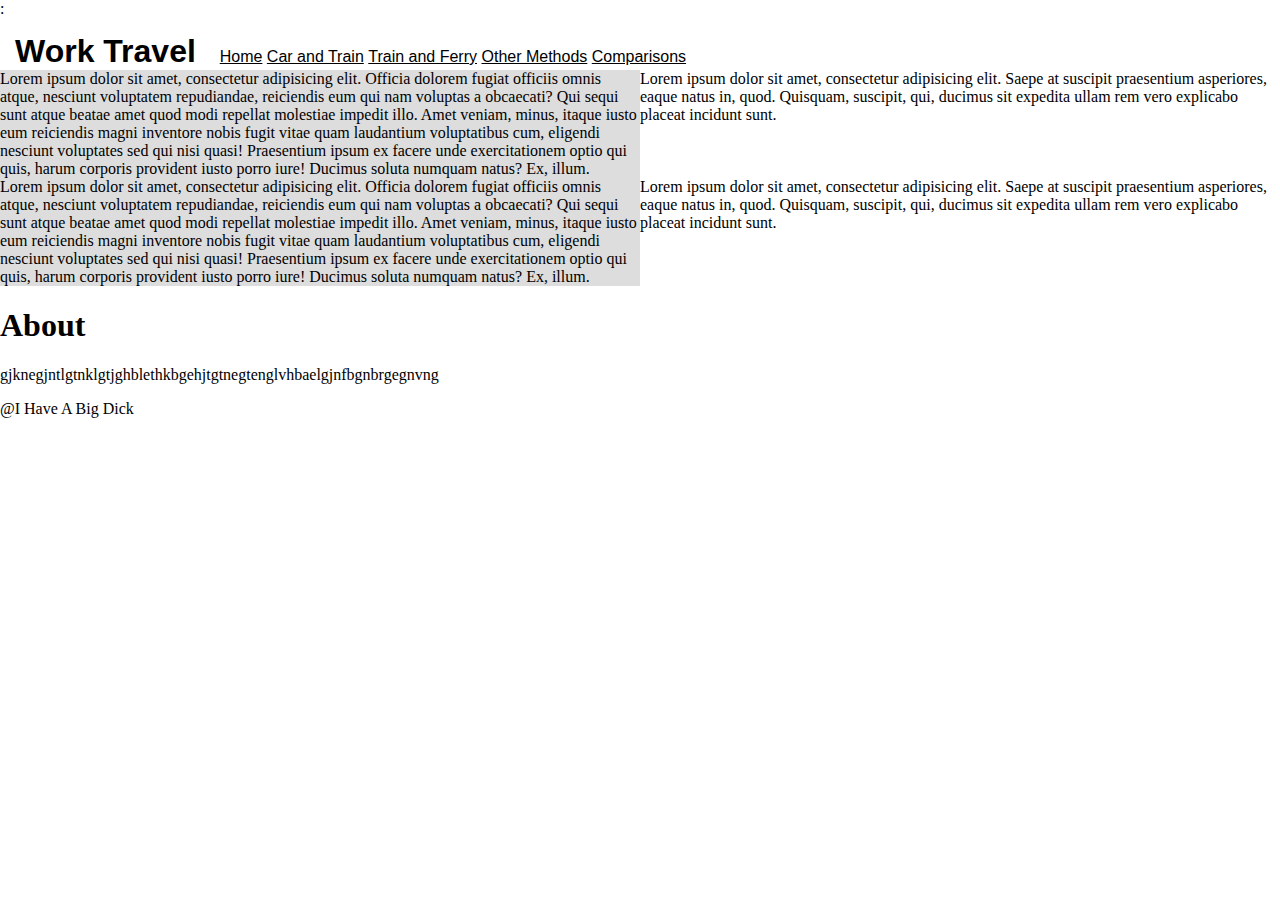
==== index.html @ a207ae3f "dd" ====
<!DOCTYPE html>
	<html>

		<head>
				<title>My Webpage</title>
				<link rel="stylesheet" type="text/css" href="style.css"/>:
				<style>

					.wrapper{
						display:grid;
						grid-template-columns: 1fr 1fr;
						
						/*
						grid-row-gap:1em;
						grid-column-gap:1em; 
						*/
						grid-gap: 1em
						/*grid-auto-row: 100px;*/
						grid-auto-row: minmax(100px, auto);

						

					}
					.wrapper > div{
						background: #eee, 
						padding:1em;

					}
					
					.wrapper > div:nth-child(odd){
						background:#ddd;
					}
				</style>
		</head>


		<body>
			
				<header> 
					<nav>
						<h1> Work Travel </h1>
						<ul>
							<li><a href="#">Home</a></li>
							<li><a href="#">Car and Train</a></li>
							<li><a href="#">Train and Ferry</a></li>
							<li><a href="#">Other Methods</a></li>
							<li><a href="#">Comparisons</a></li>
						</ul>
					</nav>
				</header>

				<div class="wrapper">
					<div>
						Lorem ipsum dolor sit amet, consectetur adipisicing elit. Officia dolorem fugiat officiis omnis atque, nesciunt voluptatem repudiandae, reiciendis eum qui nam voluptas a obcaecati? Qui sequi sunt atque beatae amet quod modi repellat molestiae impedit illo. Amet veniam, minus, itaque iusto eum reiciendis magni inventore nobis fugit vitae quam laudantium voluptatibus cum, eligendi nesciunt voluptates sed qui nisi quasi! Praesentium ipsum ex facere unde exercitationem optio qui quis, harum corporis provident iusto porro iure! Ducimus soluta numquam natus? Ex, illum.
					</div>
					<div>
						Lorem ipsum dolor sit amet, consectetur adipisicing elit. Saepe at suscipit praesentium asperiores, eaque natus in, quod. Quisquam, suscipit, qui, ducimus sit expedita ullam rem vero explicabo placeat incidunt sunt.
					</div>

					<div>
						Lorem ipsum dolor sit amet, consectetur adipisicing elit. Officia dolorem fugiat officiis omnis atque, nesciunt voluptatem repudiandae, reiciendis eum qui nam voluptas a obcaecati? Qui sequi sunt atque beatae amet quod modi repellat molestiae impedit illo. Amet veniam, minus, itaque iusto eum reiciendis magni inventore nobis fugit vitae quam laudantium voluptatibus cum, eligendi nesciunt voluptates sed qui nisi quasi! Praesentium ipsum ex facere unde exercitationem optio qui quis, harum corporis provident iusto porro iure! Ducimus soluta numquam natus? Ex, illum.
					</div>
					<div>
						Lorem ipsum dolor sit amet, consectetur adipisicing elit. Saepe at suscipit praesentium asperiores, eaque natus in, quod. Quisquam, suscipit, qui, ducimus sit expedita ullam rem vero explicabo placeat incidunt sunt.
					</div>
					
				</div>






				<h1> About </h1>
					<p>gjknegjntlgtnklgtjghblethkbgehjtgtnegtenglvhbaelgjnfbgnbrgegnvng</p>

				

		</body>

	<footer>@I Have A Big Dick</footer>
 
	</html>
---- style.css ----
body {
	margin: 0;
}

header {
	color: black;
	margin: 0;
	padding: 15px 15px 0 15px;
	font-family: "Helvetica",sans-serif;
	font size: 60px
}

h1 {
	font-style: Helvetica;
	font size: 40px

}


header h1 {
	margin: 0;
	display: inline;
}

nav ul {
	margin: 0;
	padding: 0 0 0 15px;
	display: inline;
}

nav ul li { 
	color: black;
	display: inline-block;
	list-style-type: none: 
	padding: 5px 15px;
	margin: 0;
	font-style: Helvetica; 
 }

 nav ul li a { 
 	color: black;
  }

  .row {

  }

  .col {

  }

  footer {
  	clear: both;
  }
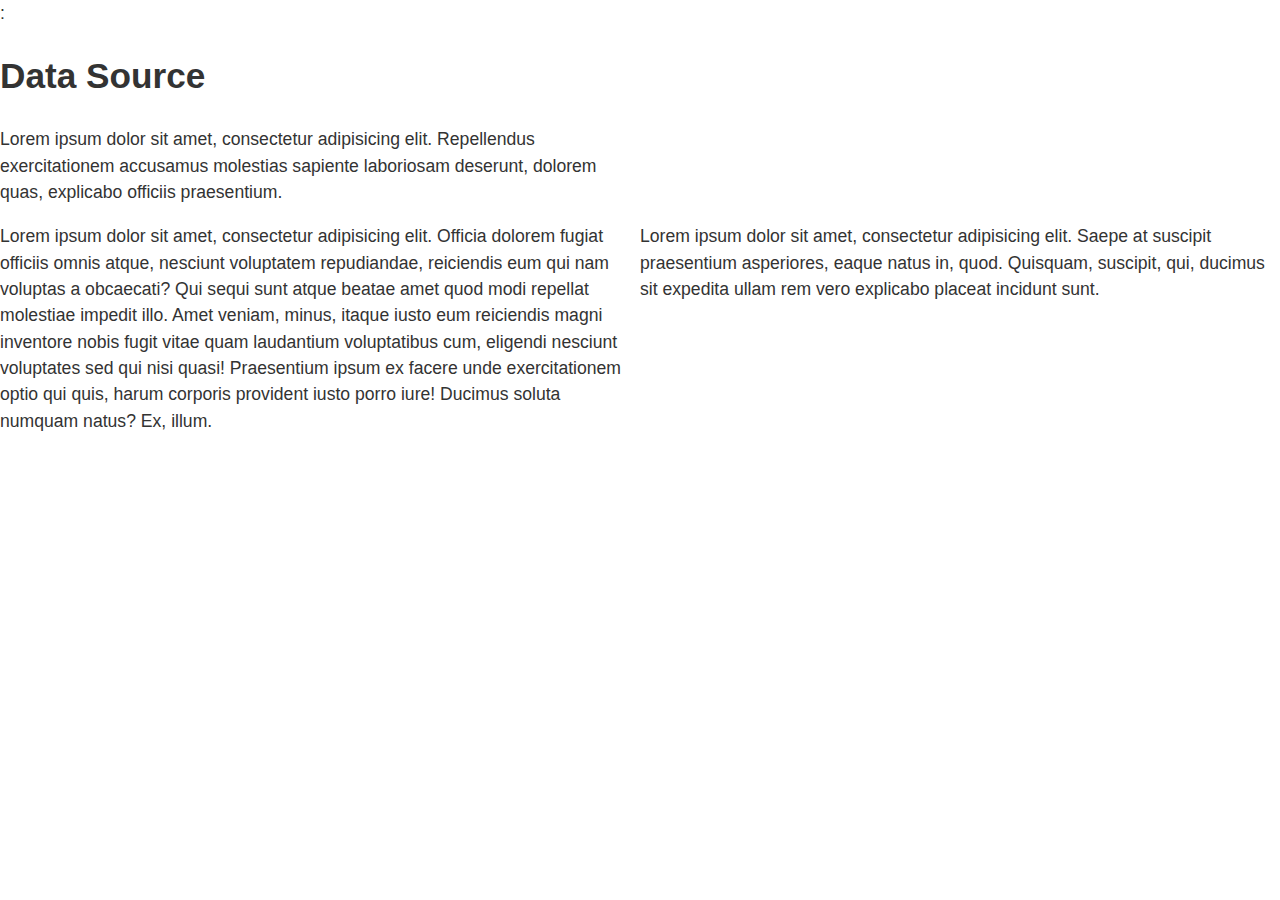
==== commit 2d6690db: "j" ====
--- a/index.html
+++ b/index.html
@@ -1,61 +1,20 @@
-
-	<!DOCTYPE html>
+	 <!DOCTYPE html>
 	<html>
 
 		<head>
 				<title>My Webpage</title>
 				<link rel="stylesheet" type="text/css" href="style.css"/>:
-				<style>
-
-					.wrapper{
-						display:grid;
-						grid-template-columns: 1fr 1fr;
-						
-						/*
-						grid-row-gap:1em;
-						grid-column-gap:1em; 
-						*/
-						grid-gap: 1em
-						/*grid-auto-row: 100px;*/
-						grid-auto-row: minmax(100px, auto);
-
-						
-
-					}
-					.wrapper > div{
-						background: #eee, 
-						padding:1em;
-
-					}
-					
-					.wrapper > div:nth-child(odd){
-						background:#ddd;
-					}
-				</style>
-		</head>
-
-
 		<body>
 			
-				<header> 
-					<nav>
-						<h1> Work Travel </h1>
-						<ul>
-							<li><a href="#">Home</a></li>
-							<li><a href="#">Car and Train</a></li>
-							<li><a href="#">Train and Ferry</a></li>
-							<li><a href="#">Other Methods</a></li>
-							<li><a href="#">Comparisons</a></li>
-						</ul>
-					</nav>
-				</header>
 
 				<div class="wrapper">
 					<div>
-						Lorem ipsum dolor sit amet, consectetur adipisicing elit. Officia dolorem fugiat officiis omnis atque, nesciunt voluptatem repudiandae, reiciendis eum qui nam voluptas a obcaecati? Qui sequi sunt atque beatae amet quod modi repellat molestiae impedit illo. Amet veniam, minus, itaque iusto eum reiciendis magni inventore nobis fugit vitae quam laudantium voluptatibus cum, eligendi nesciunt voluptates sed qui nisi quasi! Praesentium ipsum ex facere unde exercitationem optio qui quis, harum corporis provident iusto porro iure! Ducimus soluta numquam natus? Ex, illum.
+						<h1>Data Source</h1>
+						<p>Lorem ipsum dolor sit amet, consectetur adipisicing elit. Repellendus exercitationem accusamus molestias sapiente laboriosam deserunt, dolorem quas, explicabo officiis praesentium.</p>
 					</div>
+
 					<div>
-						Lorem ipsum dolor sit amet, consectetur adipisicing elit. Saepe at suscipit praesentium asperiores, eaque natus in, quod. Quisquam, suscipit, qui, ducimus sit expedita ullam rem vero explicabo placeat incidunt sunt.
+						<img src=":\Users\Kurtis\Documents\GitHub\CODE-_1230_QGIS_KURTIS_WATTS\Photo\clouds-fog-forest-9754.jpg" alt="">
 					</div>
 
 					<div>
@@ -66,19 +25,10 @@
 					</div>
 					
 				</div>
-
-
-
-
-
-
-				<h1> About </h1>
-					<p>gjknegjntlgtnklgtjghblethkbgehjtgtnegtenglvhbaelgjnfbgnbrgegnvng</p>
-
-				
+	
 
 		</body>
 
-	<footer>@I Have A Big Dick</footer>
+	
  
-	</html>+	</html> --- a/style.css
+++ b/style.css
@@ -1,54 +1,21 @@
 body {
 	margin: 0;
-}
-
-header {
-	color: black;
-	margin: 0;
-	padding: 15px 15px 0 15px;
-	font-family: "Helvetica",sans-serif;
-	font size: 60px
-}
-
-h1 {
-	font-style: Helvetica;
-	font size: 40px
-
+	font-family: Ariel, Helvetica, sans-serif;
+	background: #fff;
+	color: #333;
+	font-size: 1.1em;
+	line-height: 1.5;
 }
 
 
-header h1 {
-	margin: 0;
-	display: inline;
-}
 
-nav ul {
-	margin: 0;
-	padding: 0 0 0 15px;
-	display: inline;
-}
 
-nav ul li { 
-	color: black;
-	display: inline-block;
-	list-style-type: none: 
-	padding: 5px 15px;
-	margin: 0;
-	font-style: Helvetica; 
- }
 
- nav ul li a { 
- 	color: black;
-  }
 
-  .row {
+.wrapper{
+	display:grid;
+	grid-template-columns: 1fr 1fr;
+	grid-gap: 1em
+	grid-auto-row: minmax(100px, auto);
 
-  }
 
-  .col {
-
-  }
-
-  footer {
-  	clear: both;
-  }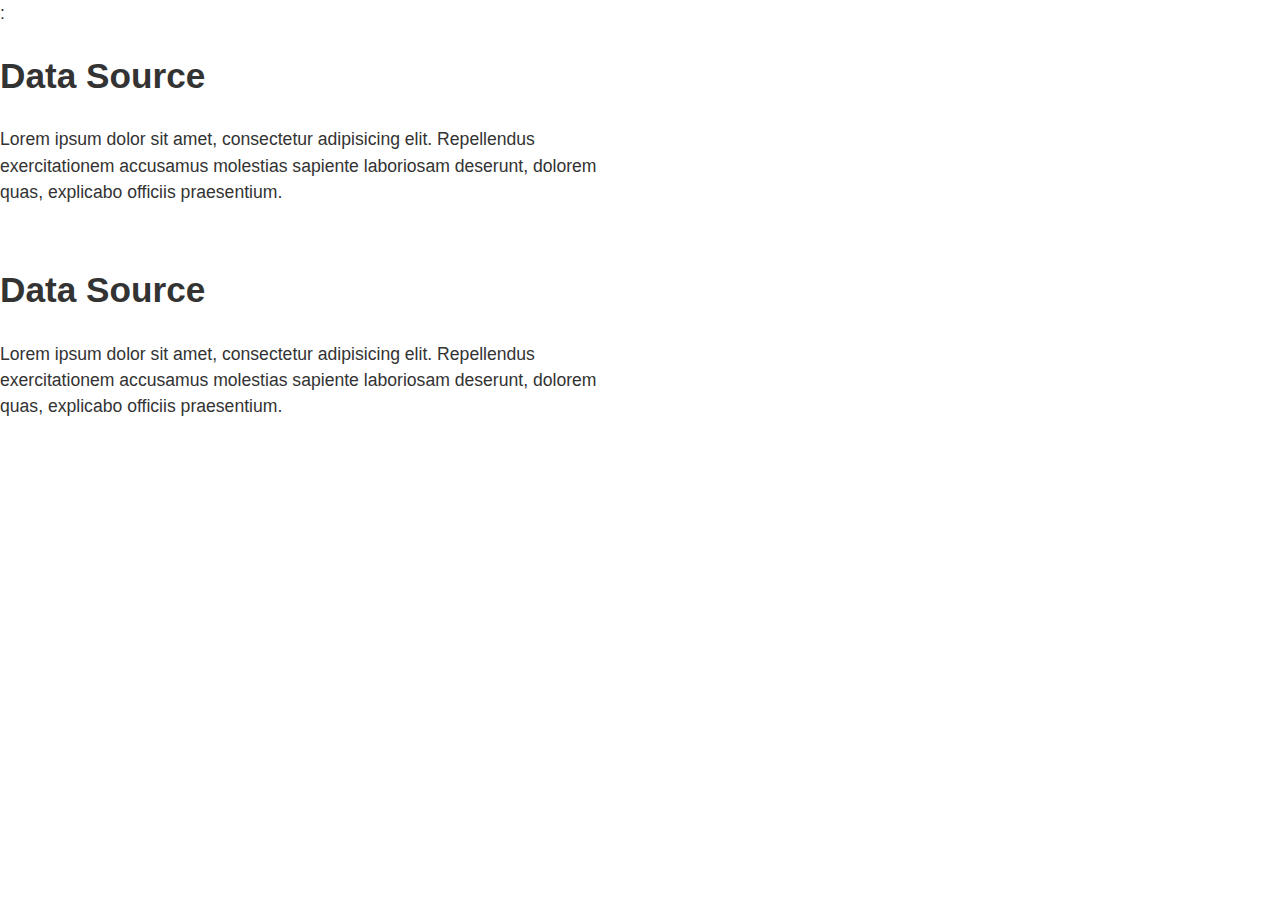
==== commit 37fec9a6: "gg" ====
--- a/index.html
+++ b/index.html
@@ -14,16 +14,19 @@
 					</div>
 
 					<div>
-						<img src=":\Users\Kurtis\Documents\GitHub\CODE-_1230_QGIS_KURTIS_WATTS\Photo\clouds-fog-forest-9754.jpg" alt="">
+						<img src="https://images.pexels.com/photos/9754/mountains-clouds-forest-fog.jpg?auto=compress&cs=tinysrgb&dpr=2&h=750&w=1260" alt="">
+					</div>
+
+
+					<div>
+						<h1>Data Source</h1>
+						<p>Lorem ipsum dolor sit amet, consectetur adipisicing elit. Repellendus exercitationem accusamus molestias sapiente laboriosam deserunt, dolorem quas, explicabo officiis praesentium.</p>
 					</div>
 
 					<div>
-						Lorem ipsum dolor sit amet, consectetur adipisicing elit. Officia dolorem fugiat officiis omnis atque, nesciunt voluptatem repudiandae, reiciendis eum qui nam voluptas a obcaecati? Qui sequi sunt atque beatae amet quod modi repellat molestiae impedit illo. Amet veniam, minus, itaque iusto eum reiciendis magni inventore nobis fugit vitae quam laudantium voluptatibus cum, eligendi nesciunt voluptates sed qui nisi quasi! Praesentium ipsum ex facere unde exercitationem optio qui quis, harum corporis provident iusto porro iure! Ducimus soluta numquam natus? Ex, illum.
+						<img src="https://images.pexels.com/photos/9754/mountains-clouds-forest-fog.jpg?auto=compress&cs=tinysrgb&dpr=2&h=750&w=1260" alt="">
 					</div>
-					<div>
-						Lorem ipsum dolor sit amet, consectetur adipisicing elit. Saepe at suscipit praesentium asperiores, eaque natus in, quod. Quisquam, suscipit, qui, ducimus sit expedita ullam rem vero explicabo placeat incidunt sunt.
-					</div>
-					
+
 				</div>
 	
 
--- a/style.css
+++ b/style.css
@@ -15,7 +15,7 @@
 .wrapper{
 	display:grid;
 	grid-template-columns: 1fr 1fr;
-	grid-gap: 1em
-	grid-auto-row: minmax(100px, auto);
+	grid-gap: 1em;
+	grid-auto-rows: minmax(100px, auto);
 
 
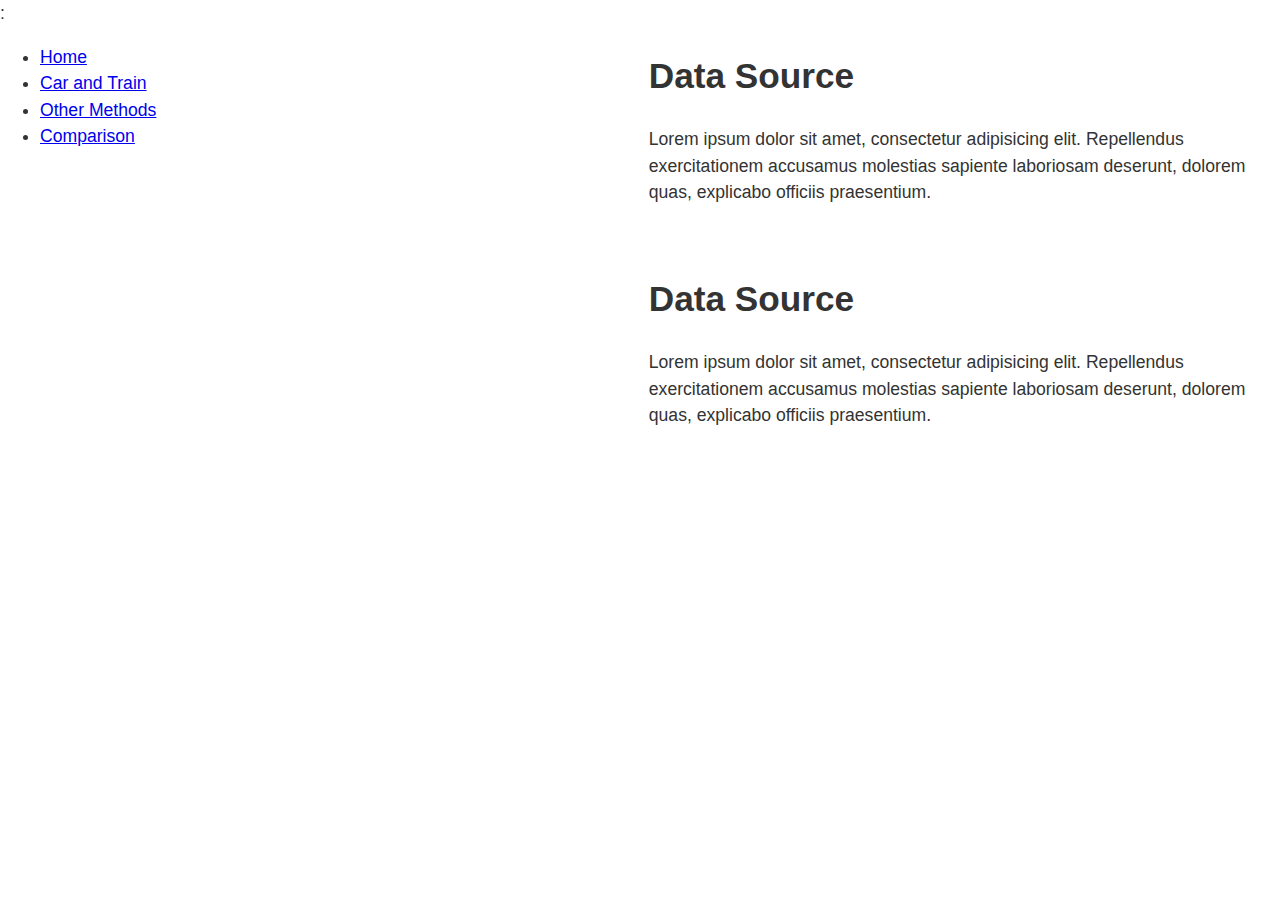
==== commit 9311e382: "g" ====
--- a/index.html
+++ b/index.html
@@ -8,23 +8,42 @@
 			
 
 				<div class="wrapper">
+
 					<div>
-						<h1>Data Source</h1>
-						<p>Lorem ipsum dolor sit amet, consectetur adipisicing elit. Repellendus exercitationem accusamus molestias sapiente laboriosam deserunt, dolorem quas, explicabo officiis praesentium.</p>
+						<nav class ="main-nav">
+							<ul>
+								<li><a href="#">Home</a></li>
+								<li><a href="#">Car and Train</a></li>
+								<li><a href="#">Other Methods</a></li>
+								<li><a href="#">Comparison</a></li>
+							</ul>
+						</nav>
 					</div>
 
 					<div>
-						<img src="https://images.pexels.com/photos/9754/mountains-clouds-forest-fog.jpg?auto=compress&cs=tinysrgb&dpr=2&h=750&w=1260" alt="">
-					</div>
+						
+						<div>
+							<h1>Data Source</h1>
+							<p>Lorem ipsum dolor sit amet, consectetur adipisicing elit. Repellendus exercitationem accusamus molestias sapiente laboriosam deserunt, dolorem quas, explicabo officiis praesentium.</p>
+						</div>
 
 
-					<div>
-						<h1>Data Source</h1>
-						<p>Lorem ipsum dolor sit amet, consectetur adipisicing elit. Repellendus exercitationem accusamus molestias sapiente laboriosam deserunt, dolorem quas, explicabo officiis praesentium.</p>
-					</div>
+					
+						<div class="photo">
+							<img src="https://images.pexels.com/photos/9754/mountains-clouds-forest-fog.jpg?auto=compress&cs=tinysrgb&dpr=2&h=750&w=1260" alt="">
+						</div>
 
-					<div>
-						<img src="https://images.pexels.com/photos/9754/mountains-clouds-forest-fog.jpg?auto=compress&cs=tinysrgb&dpr=2&h=750&w=1260" alt="">
+						
+
+						<div>
+							<h1>Data Source</h1>
+							<p>Lorem ipsum dolor sit amet, consectetur adipisicing elit. Repellendus exercitationem accusamus molestias sapiente laboriosam deserunt, dolorem quas, explicabo officiis praesentium.</p>
+						</div>
+
+						<div class="photo">
+							<img src="https://images.pexels.com/photos/9754/mountains-clouds-forest-fog.jpg?auto=compress&cs=tinysrgb&dpr=2&h=750&w=1260" alt="">
+						</div>
+
 					</div>
 
 				</div>
--- a/style.css
+++ b/style.css
@@ -9,7 +9,11 @@
 
 
 
+.main-nav {
+	display: grid;
+	grid-template-columns: repeat 4, 1fr 
 
+}
 
 
 .wrapper{
@@ -19,3 +23,5 @@
 	grid-auto-rows: minmax(100px, auto);
 
 
+
+ ] 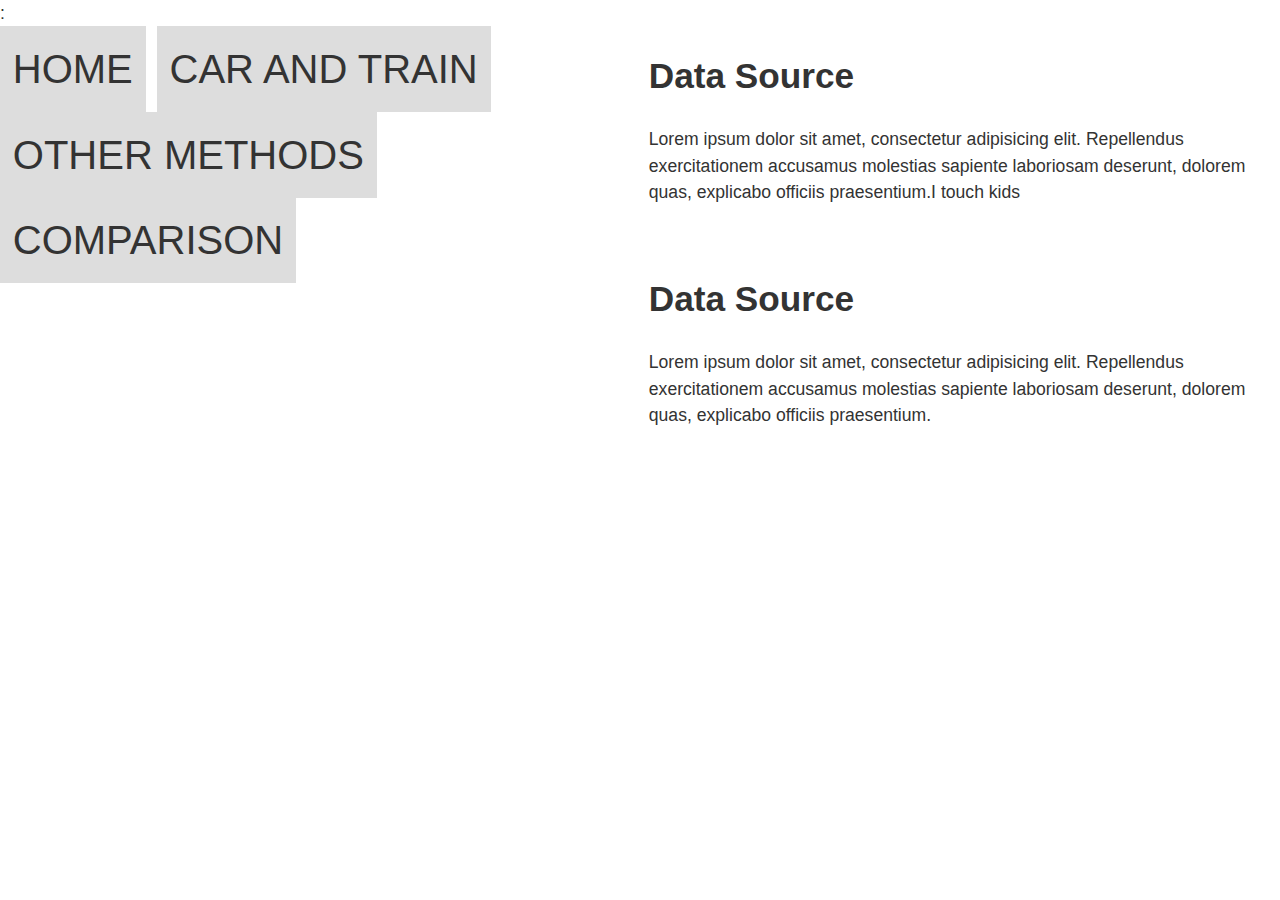
==== commit 524ff066: "vgrg" ====
--- a/index.html
+++ b/index.html
@@ -9,8 +9,7 @@
 
 				<div class="wrapper">
 
-					<div>
-						<nav class ="main-nav">
+						<div class ="main-nav">
 							<ul>
 								<li><a href="#">Home</a></li>
 								<li><a href="#">Car and Train</a></li>
@@ -21,10 +20,10 @@
 					</div>
 
 					<div>
-						
+
 						<div>
 							<h1>Data Source</h1>
-							<p>Lorem ipsum dolor sit amet, consectetur adipisicing elit. Repellendus exercitationem accusamus molestias sapiente laboriosam deserunt, dolorem quas, explicabo officiis praesentium.</p>
+							<p>Lorem ipsum dolor sit amet, consectetur adipisicing elit. Repellendus exercitationem accusamus molestias sapiente laboriosam deserunt, dolorem quas, explicabo officiis praesentium.I touch kids</p>
 						</div>
 
 
--- a/style.css
+++ b/style.css
@@ -1,3 +1,11 @@
+:root {
+	--primary: #ddd;
+	--dark: #333;
+	--light: #fff;
+	--shadow: 0 1px 5px rgba(104, 104, 104, 0.8);
+}
+
+
 body {
 	margin: 0;
 	font-family: Ariel, Helvetica, sans-serif;
@@ -7,21 +15,44 @@
 	line-height: 1.5;
 }
 
-
-
-.main-nav {
-	display: grid;
-	grid-template-columns: repeat 4, 1fr 
+.wrapper .main-nav ul {
+	text-align: center;
+	font-size: 40px;
 
 }
 
+.main-nav a {
+	background: var(--primary);
+	display: block;
+	text-decoration: none; 
+	padding: 0.8rem;
+	text-align: center; 
+	color: var(--dark);
+	text-transform: uppercase;	
+
+}
+
+.main-nav ul{
+	display: grid;
+	grid-gap:20px;
+	list-style: none;
+	display: inline;
+	padding: 0;
+	grid-template-columns: 1fr 1fr 1fr 1fr;  
+}
+
+.main-nav ul li { 
+	color: black;
+	display: inline-block;
+	list-style-type: none:  
+ }
 
 .wrapper{
 	display:grid;
 	grid-template-columns: 1fr 1fr;
 	grid-gap: 1em;
-	grid-auto-rows: minmax(100px, auto);
+	grid-auto-rows: minmax(100px, auto; 
 
+{
 
-
- ] +}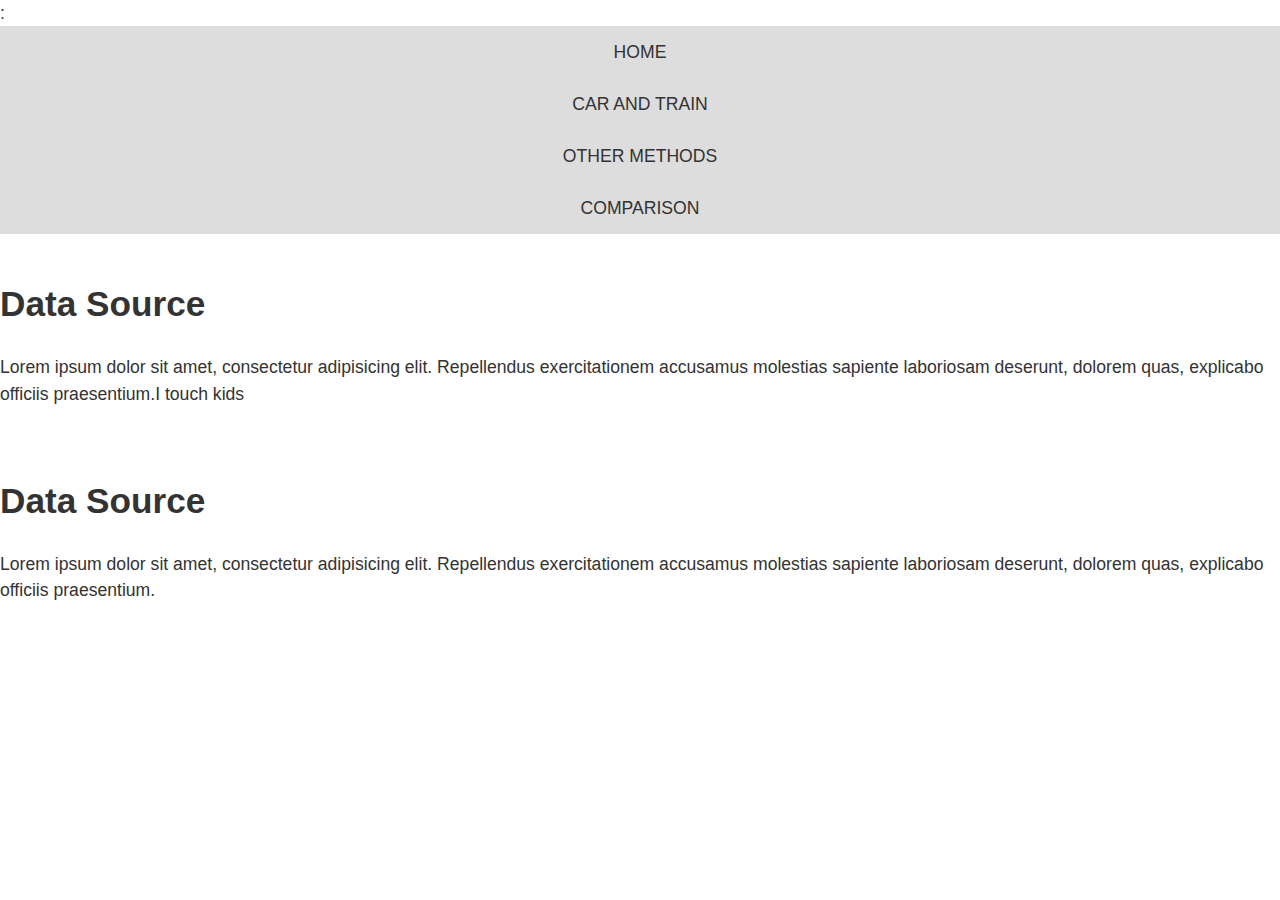
==== commit 7ea61357: "hh" ====
--- a/index.html
+++ b/index.html
@@ -9,41 +9,38 @@
 
 				<div class="wrapper">
 
-						<div class ="main-nav">
-							<ul>
-								<li><a href="#">Home</a></li>
-								<li><a href="#">Car and Train</a></li>
-								<li><a href="#">Other Methods</a></li>
-								<li><a href="#">Comparison</a></li>
-							</ul>
+						<nav class ="main-nav">
+								<ul>
+									<li><a href="#">Home</a></li>
+									<li><a href="#">Car and Train</a></li>
+									<li><a href="#">Other Methods</a></li>
+									<li><a href="#">Comparison</a></li>
+								</ul>
 						</nav>
-					</div>
-
-					<div>
-
-						<div>
-							<h1>Data Source</h1>
-							<p>Lorem ipsum dolor sit amet, consectetur adipisicing elit. Repellendus exercitationem accusamus molestias sapiente laboriosam deserunt, dolorem quas, explicabo officiis praesentium.I touch kids</p>
-						</div>
+						
+						<main class="Stuff">
+							<div>
+								<h1>Data Source</h1>
+								<p>Lorem ipsum dolor sit amet, consectetur adipisicing elit. Repellendus exercitationem accusamus molestias sapiente laboriosam deserunt, dolorem quas, explicabo officiis praesentium.I touch kids</p>
+							</div>
 
 
-					
-						<div class="photo">
-							<img src="https://images.pexels.com/photos/9754/mountains-clouds-forest-fog.jpg?auto=compress&cs=tinysrgb&dpr=2&h=750&w=1260" alt="">
-						</div>
+						
+							<div class="photo">
+								<img src="https://images.pexels.com/photos/9754/mountains-clouds-forest-fog.jpg?auto=compress&cs=tinysrgb&dpr=2&h=750&w=1260" alt="">
+							</div>
 
-						
+							
 
-						<div>
-							<h1>Data Source</h1>
-							<p>Lorem ipsum dolor sit amet, consectetur adipisicing elit. Repellendus exercitationem accusamus molestias sapiente laboriosam deserunt, dolorem quas, explicabo officiis praesentium.</p>
-						</div>
+							<div>
+								<h1>Data Source</h1>
+								<p>Lorem ipsum dolor sit amet, consectetur adipisicing elit. Repellendus exercitationem accusamus molestias sapiente laboriosam deserunt, dolorem quas, explicabo officiis praesentium.</p>
+							</div>
 
-						<div class="photo">
-							<img src="https://images.pexels.com/photos/9754/mountains-clouds-forest-fog.jpg?auto=compress&cs=tinysrgb&dpr=2&h=750&w=1260" alt="">
-						</div>
-
-					</div>
+							<div class="photo">
+								<img src="https://images.pexels.com/photos/9754/mountains-clouds-forest-fog.jpg?auto=compress&cs=tinysrgb&dpr=2&h=750&w=1260" alt="">
+							</div>
+						</main>
 
 				</div>
 	
--- a/style.css
+++ b/style.css
@@ -15,9 +15,19 @@
 	line-height: 1.5;
 }
 
-.wrapper .main-nav ul {
-	text-align: center;
-	font-size: 40px;
+.wrapper {
+	display:grid;
+	grid-gap:20px;
+}
+
+.stuff {
+	display: grid;
+	grid-gap: 1em;
+	grid-template-columns: 1fr 1fr;
+}
+
+.photo img{
+	max-width: 40%;
 
 }
 
@@ -28,8 +38,13 @@
 	padding: 0.8rem;
 	text-align: center; 
 	color: var(--dark);
-	text-transform: uppercase;	
+	text-transform: uppercase;
+	font-size:1.1rem;
+}
 
+.main-nav a:hover {
+	background: var(--dark); 
+		color: var(--light);
 }
 
 .main-nav ul{
@@ -41,18 +56,12 @@
 	grid-template-columns: 1fr 1fr 1fr 1fr;  
 }
 
-.main-nav ul li { 
-	color: black;
-	display: inline-block;
-	list-style-type: none:  
- }
 
-.wrapper{
+/*.wrapper{
 	display:grid;
 	grid-template-columns: 1fr 1fr;
 	grid-gap: 1em;
-	grid-auto-rows: minmax(100px, auto; 
+	grid-auto-rows: minmax(100px, auto;}*/ 
 
-{
 
 }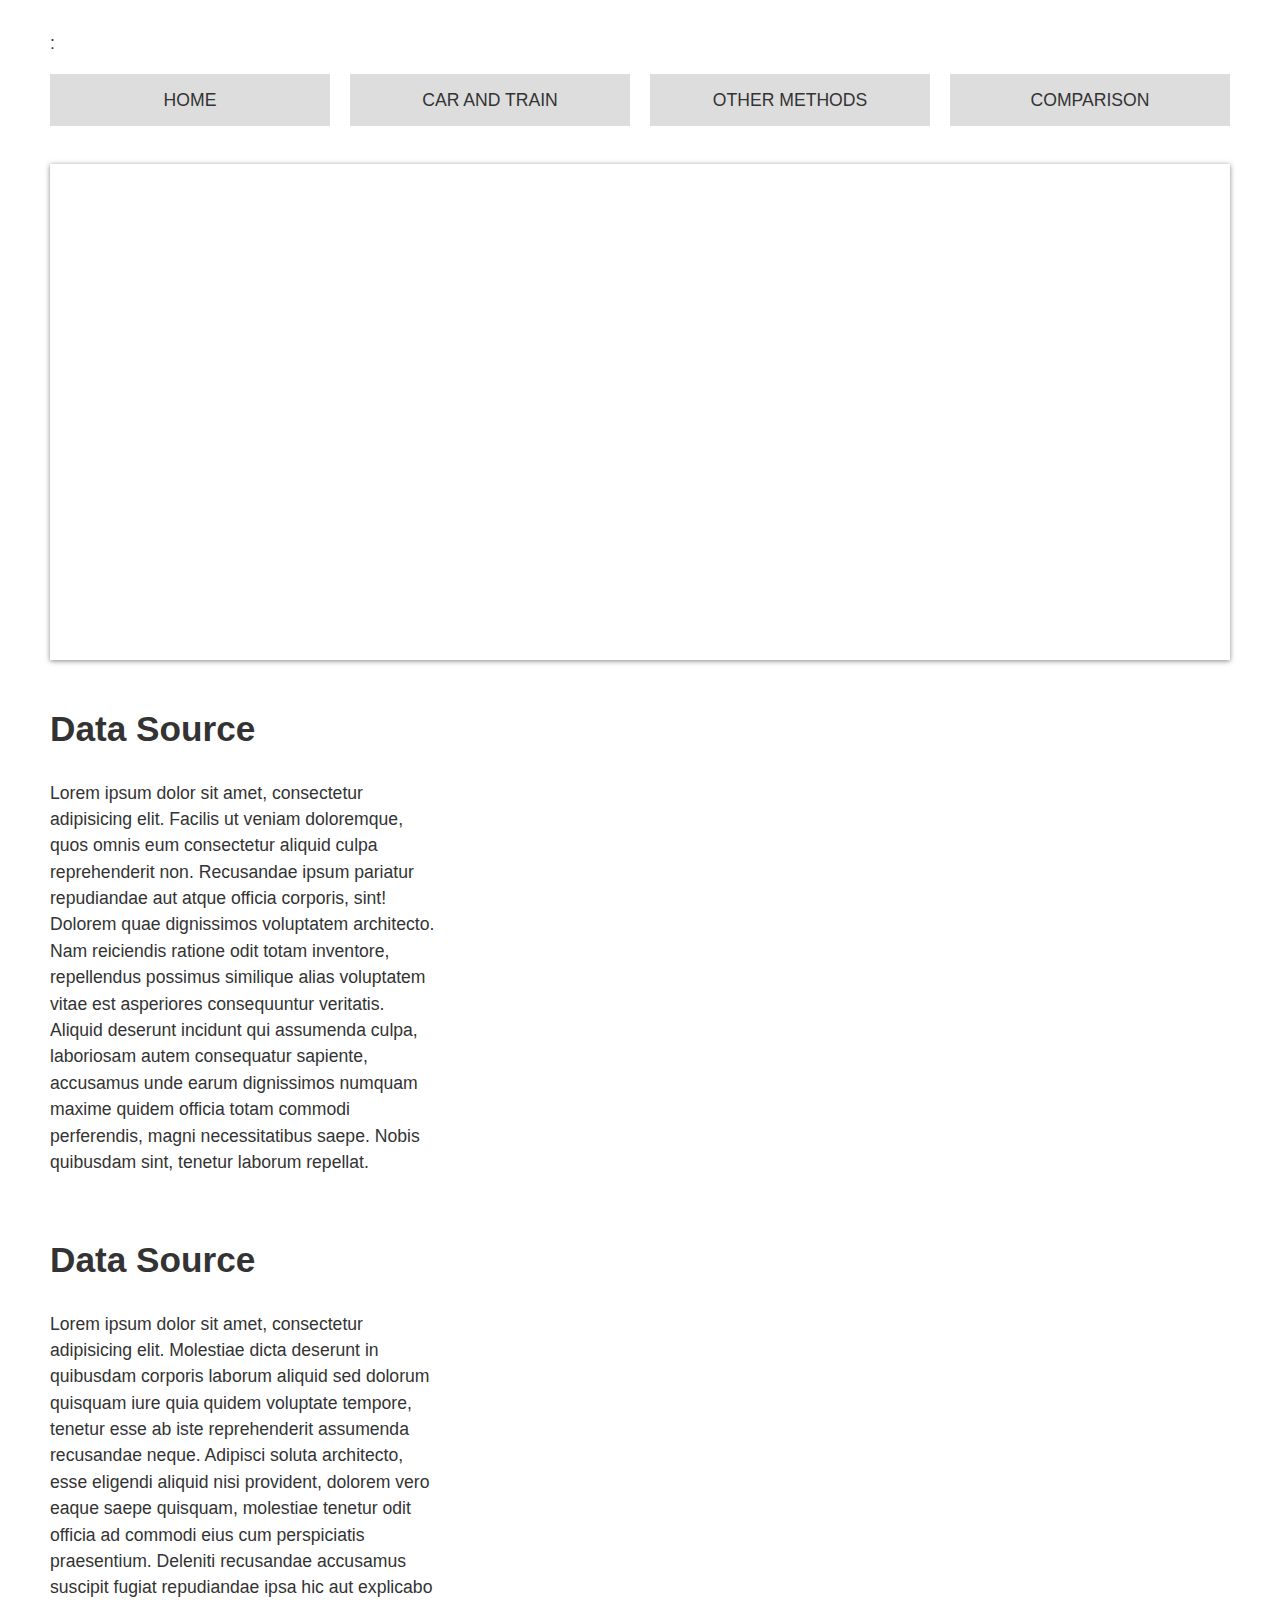
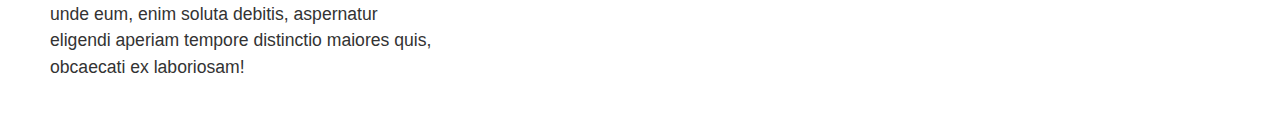
==== commit 9654b21a: "df" ====
--- a/index.html
+++ b/index.html
@@ -11,17 +11,24 @@
 
 						<nav class ="main-nav">
 								<ul>
-									<li><a href="#">Home</a></li>
-									<li><a href="#">Car and Train</a></li>
+									<li><a href="index.html">Home</a></li>
+									<li><a href="CarAndTrain.html">Car and Train</a></li>
 									<li><a href="#">Other Methods</a></li>
 									<li><a href="#">Comparison</a></li>
 								</ul>
 						</nav>
+
+						<section class="top-container">
+							<header class="showcase">
+								<h1>Methods of Transport</h1>
+							</header>
+						</section>
 						
+
 						<main class="Stuff">
 							<div>
 								<h1>Data Source</h1>
-								<p>Lorem ipsum dolor sit amet, consectetur adipisicing elit. Repellendus exercitationem accusamus molestias sapiente laboriosam deserunt, dolorem quas, explicabo officiis praesentium.I touch kids</p>
+								<p>Lorem ipsum dolor sit amet, consectetur adipisicing elit. Facilis ut veniam doloremque, quos omnis eum consectetur aliquid culpa reprehenderit non. Recusandae ipsum pariatur repudiandae aut atque officia corporis, sint! Dolorem quae dignissimos voluptatem architecto. Nam reiciendis ratione odit totam inventore, repellendus possimus similique alias voluptatem vitae est asperiores consequuntur veritatis. Aliquid deserunt incidunt qui assumenda culpa, laboriosam autem consequatur sapiente, accusamus unde earum dignissimos numquam maxime quidem officia totam commodi perferendis, magni necessitatibus saepe. Nobis quibusdam sint, tenetur laborum repellat.</p>
 							</div>
 
 
@@ -34,13 +41,16 @@
 
 							<div>
 								<h1>Data Source</h1>
-								<p>Lorem ipsum dolor sit amet, consectetur adipisicing elit. Repellendus exercitationem accusamus molestias sapiente laboriosam deserunt, dolorem quas, explicabo officiis praesentium.</p>
+								<p>Lorem ipsum dolor sit amet, consectetur adipisicing elit. Molestiae dicta deserunt in quibusdam corporis laborum aliquid sed dolorum quisquam iure quia quidem voluptate tempore, tenetur esse ab iste reprehenderit assumenda recusandae neque. Adipisci soluta architecto, esse eligendi aliquid nisi provident, dolorem vero eaque saepe quisquam, molestiae tenetur odit officia ad commodi eius cum perspiciatis praesentium. Deleniti recusandae accusamus suscipit fugiat repudiandae ipsa hic aut explicabo unde eum, enim soluta debitis, aspernatur eligendi aperiam tempore distinctio maiores quis, obcaecati ex laboriosam!</p>
 							</div>
 
 							<div class="photo">
 								<img src="https://images.pexels.com/photos/9754/mountains-clouds-forest-fog.jpg?auto=compress&cs=tinysrgb&dpr=2&h=750&w=1260" alt="">
 							</div>
-						</main>
+						</main> 
+
+
+							
 
 				</div>
 	
--- a/style.css
+++ b/style.css
@@ -7,7 +7,7 @@
 
 
 body {
-	margin: 0;
+	margin: 30px 50px;
 	font-family: Ariel, Helvetica, sans-serif;
 	background: #fff;
 	color: #333;
@@ -20,14 +20,15 @@
 	grid-gap:20px;
 }
 
-.stuff {
+main {
 	display: grid;
 	grid-gap: 1em;
-	grid-template-columns: 1fr 1fr;
+	grid-template-columns: 1fr 2fr;
 }
 
-.photo img{
-	max-width: 40%;
+.photo img {
+
+	max-width: 100%;
 
 }
 
@@ -43,17 +44,46 @@
 }
 
 .main-nav a:hover {
-	background: var(--dark); 
-		color: var(--light);
+	background: var(--hover); 
+	color: var(--light);
 }
 
 .main-nav ul{
 	display: grid;
 	grid-gap:20px;
 	list-style: none;
-	display: inline;
 	padding: 0;
-	grid-template-columns: 1fr 1fr 1fr 1fr;  
+	grid-template-columns: repeat(4, 1fr);  
+}
+
+
+.top-container {
+	display:grid;
+	grid-gap: 20px;
+	grid-template-areas: 
+	'showcase showcase'
+	'showcase showcase' ;
+}
+
+
+.showcase {
+	grid-area: showcase;
+	min-height: 400px;
+	background: url(https://images.pexels.com/photos/671557/pexels-photo-671557.jpeg?cs=srgb&dl=adult-adventure-climber-671557.jpg&fm=jpg);
+	background-size: cover;
+	background-position: center;
+	padding: 3rem;
+	display: flex;
+	flex-direction: column;
+	align-items: start;
+	justify-content: center;
+	box-shadow: var(--shadow); 	
+}
+
+.showcase h1 {
+	font-size: 4rem
+	margin-bottom: 0;
+	color: var(--light);
 }
 
 
@@ -62,6 +92,3 @@
 	grid-template-columns: 1fr 1fr;
 	grid-gap: 1em;
 	grid-auto-rows: minmax(100px, auto;}*/ 
-
-
-}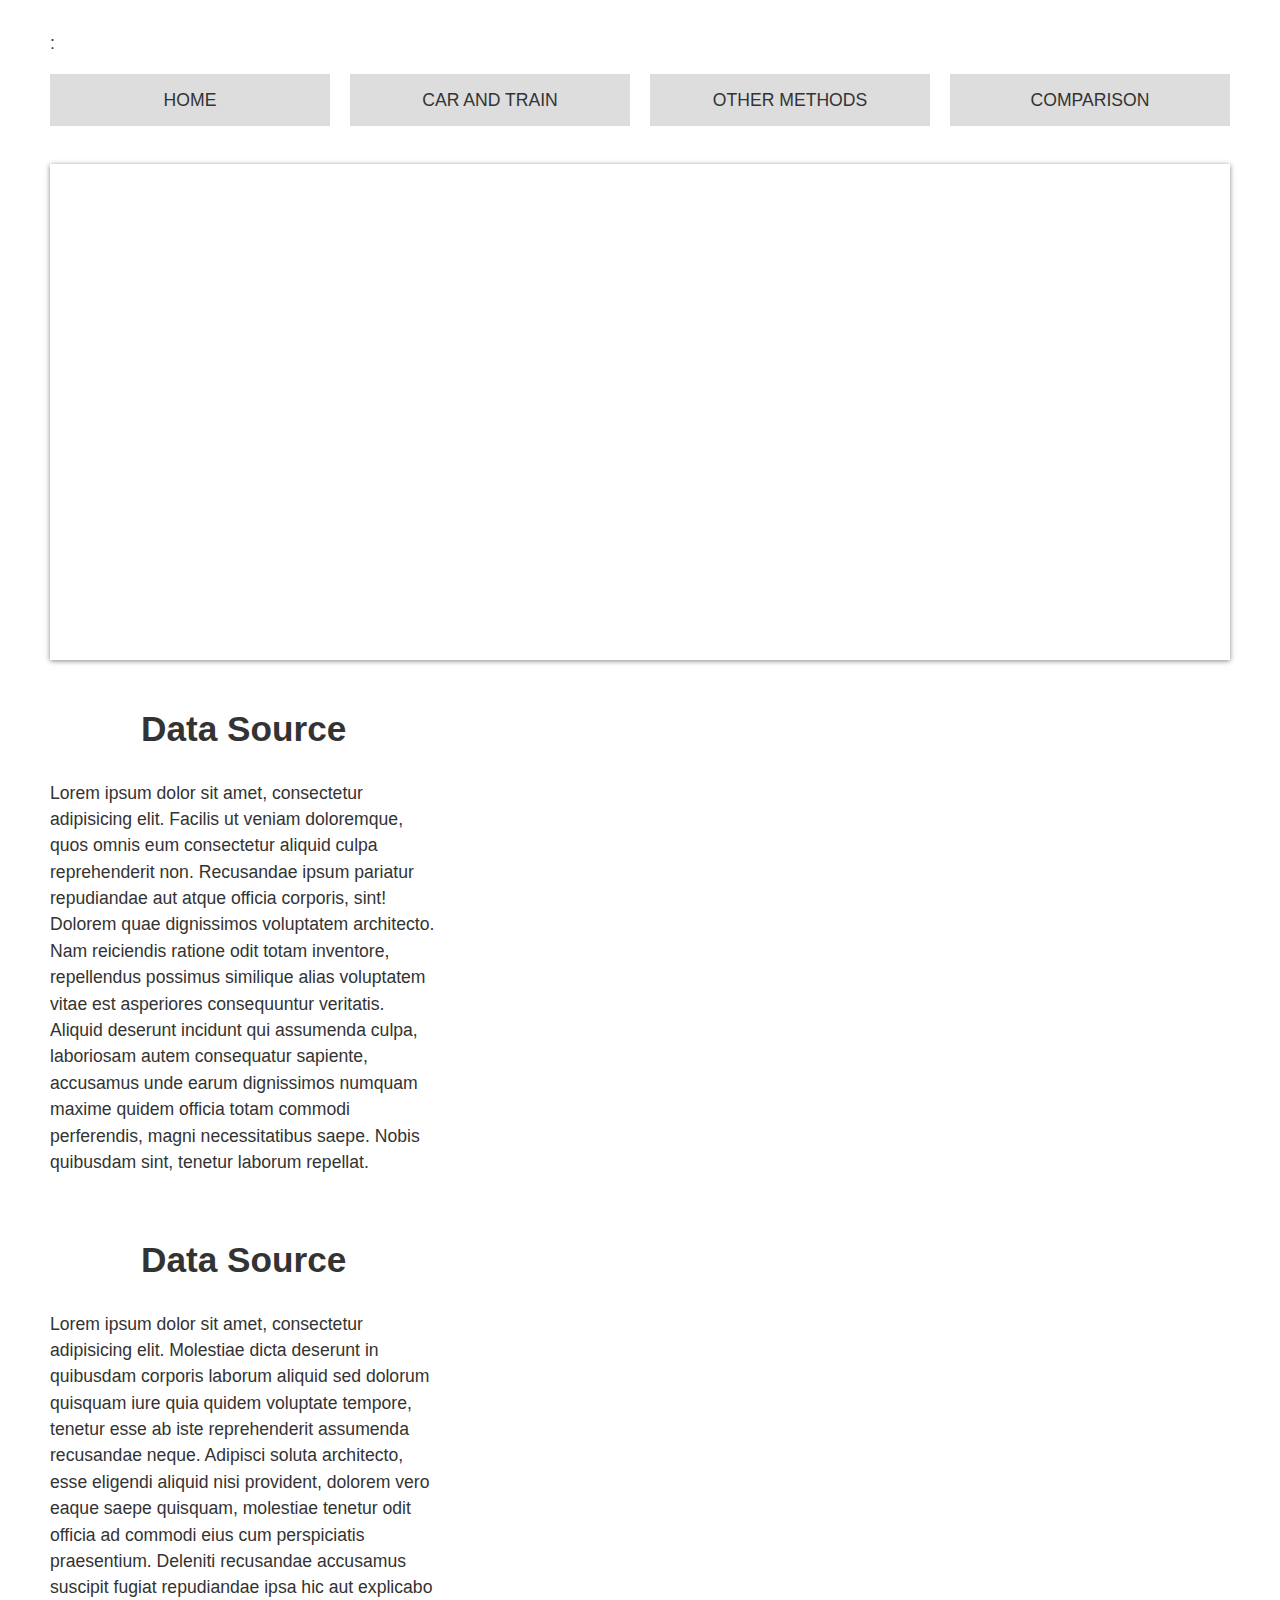
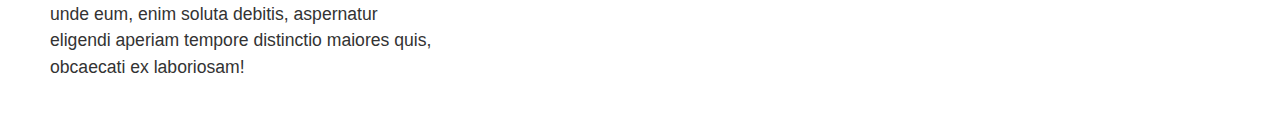
==== commit 6bc00825: "ss" ====
--- a/index.html
+++ b/index.html
@@ -13,7 +13,7 @@
 								<ul>
 									<li><a href="index.html">Home</a></li>
 									<li><a href="CarAndTrain.html">Car and Train</a></li>
-									<li><a href="#">Other Methods</a></li>
+									<li><a href="OtherMethods.html">Other Methods</a></li>
 									<li><a href="#">Comparison</a></li>
 								</ul>
 						</nav>
--- a/style.css
+++ b/style.css
@@ -25,6 +25,11 @@
 	grid-gap: 1em;
 	grid-template-columns: 1fr 2fr;
 }
+
+main h1 { 
+	text-align: center;
+ }
+
 
 .photo img {
 
@@ -87,6 +92,8 @@
 }
 
 
+
+
 /*.wrapper{
 	display:grid;
 	grid-template-columns: 1fr 1fr;
